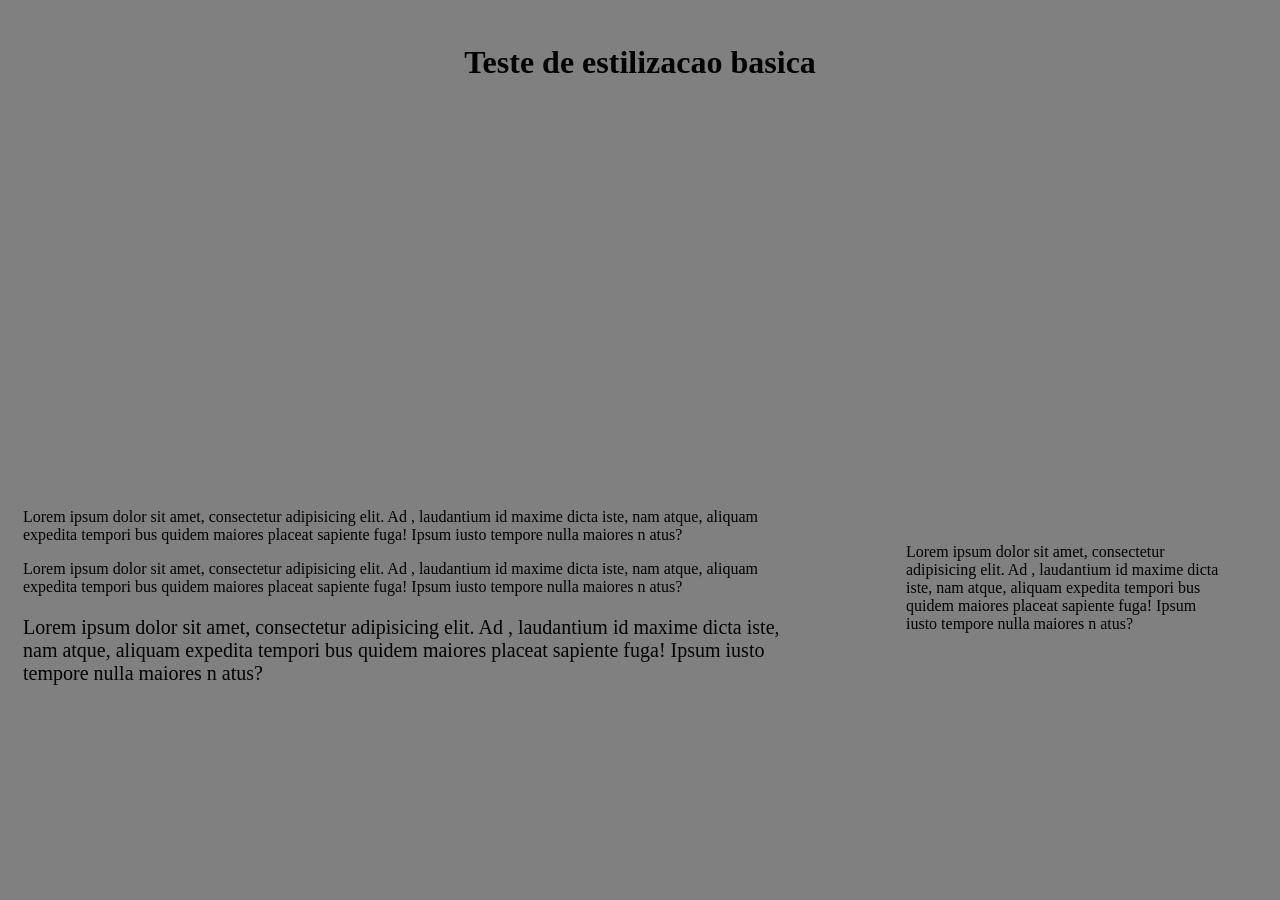
==== index.html @ 92d208d0 "Add files via upload" ====
<!DOCTYPE html>
<html lang="pt-br">
<head>
    <meta charset="UTF-8">
    <meta name="viewport" content="width=device-width, initial-scale=1.0">
    <title>Aula CSS</title>
    <style>
     .video{
        padding: 20px;
        text-align: center;
     }
     .fundo{
        background-color: gray;
     }
     .titulo1{
        text-align: center;
        color: black;
        padding: 15px;
     }
     .texto1{
        padding: 15px;
        color: black;
        text-align: left;
        float: left;
        width: 60%;
     }
     .texto2{
        width: 25%;
        float: right;
        padding: 50px;
        color: black;
    

     }
    </style>
</head>
<body style="background: gray;" class="fundo">
    <header class="titulo1">
        <h1>Teste de estilizacao basica</h1>
    </header>
  <div class="video">
    <iframe width="560" height="315" src="https://www.youtube.com/embed/HtVRRHoASes?si=OfTggJhjd2qAm6kS" title="YouTube video player" frameborder="0" allow="accelerometer; autoplay; clipboard-write; encrypted-media; gyroscope; picture-in-picture; web-share" referrerpolicy="strict-origin-when-cross-origin" allowfullscreen></iframe>
  </div>
  <nav class= "texto1">
    <p>
    Lorem ipsum dolor sit amet, consectetur adipisicing elit. Ad
    , laudantium id maxime dicta iste, nam atque, aliquam expedita tempori
    bus quidem maiores placeat sapiente fuga! Ipsum iusto tempore nulla maiores n
    atus?</p>
     <p>
    Lorem ipsum dolor sit amet, consectetur adipisicing elit. Ad
    , laudantium id maxime dicta iste, nam atque, aliquam expedita tempori
    bus quidem maiores placeat sapiente fuga! Ipsum iusto tempore nulla maiores n
    atus?</p>
     <p style="font-size: 20px;">
    Lorem ipsum dolor sit amet, consectetur adipisicing elit. Ad
    , laudantium id maxime dicta iste, nam atque, aliquam expedita tempori
    bus quidem maiores placeat sapiente fuga! Ipsum iusto tempore nulla maiores n
    atus?</p>
  </nav>
  <nav class="texto2">
      <p>
    Lorem ipsum dolor sit amet, consectetur adipisicing elit. Ad
    , laudantium id maxime dicta iste, nam atque, aliquam expedita tempori
    bus quidem maiores placeat sapiente fuga! Ipsum iusto tempore nulla maiores n
    atus?</p>
  </nav>
</body>
</html>
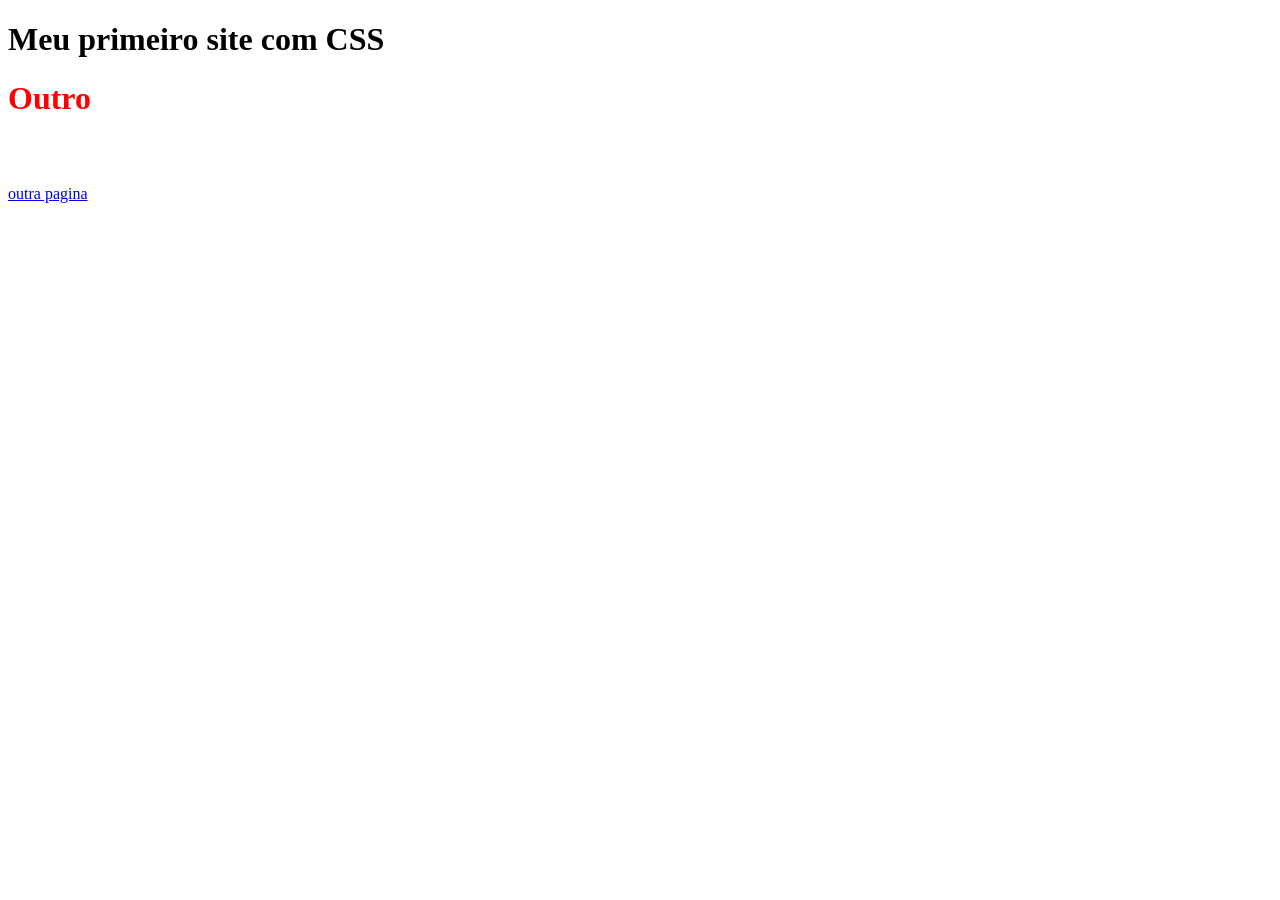
==== commit a178a2b0: "Add files via upload" ====
--- a/index.html
+++ b/index.html
@@ -1,69 +1,22 @@
 <!DOCTYPE html>
 <html lang="pt-br">
 <head>
-    <meta charset="UTF-8">
-    <meta name="viewport" content="width=device-width, initial-scale=1.0">
-    <title>Aula CSS</title>
-    <style>
-     .video{
-        padding: 20px;
-        text-align: center;
-     }
-     .fundo{
-        background-color: gray;
-     }
-     .titulo1{
-        text-align: center;
-        color: black;
-        padding: 15px;
-     }
-     .texto1{
-        padding: 15px;
-        color: black;
-        text-align: left;
-        float: left;
-        width: 60%;
-     }
-     .texto2{
-        width: 25%;
-        float: right;
-        padding: 50px;
-        color: black;
-    
+   <meta charset="UTF-8">
+   <meta name="viewport" content="width=device-width, initial-scale=1.0">
+   <title>Aprendendo CSS</title>
+   <!--USAMOS LINK REL"STYLESHEET HERF="CSS/ESTILO.CSS
+   PARA IMPORTAR E USAR O CSS SEPARADO VARIA DE ACORDO
+   COM O NOME DO ARQUIVO E DA PASTA"-->
+   <link rel="stylesheet" href="css/estilo.css">
+</head>
+<body>
 
-     }
-    </style>
-</head>
-<body style="background: gray;" class="fundo">
-    <header class="titulo1">
-        <h1>Teste de estilizacao basica</h1>
-    </header>
-  <div class="video">
-    <iframe width="560" height="315" src="https://www.youtube.com/embed/HtVRRHoASes?si=OfTggJhjd2qAm6kS" title="YouTube video player" frameborder="0" allow="accelerometer; autoplay; clipboard-write; encrypted-media; gyroscope; picture-in-picture; web-share" referrerpolicy="strict-origin-when-cross-origin" allowfullscreen></iframe>
-  </div>
-  <nav class= "texto1">
-    <p>
-    Lorem ipsum dolor sit amet, consectetur adipisicing elit. Ad
-    , laudantium id maxime dicta iste, nam atque, aliquam expedita tempori
-    bus quidem maiores placeat sapiente fuga! Ipsum iusto tempore nulla maiores n
-    atus?</p>
-     <p>
-    Lorem ipsum dolor sit amet, consectetur adipisicing elit. Ad
-    , laudantium id maxime dicta iste, nam atque, aliquam expedita tempori
-    bus quidem maiores placeat sapiente fuga! Ipsum iusto tempore nulla maiores n
-    atus?</p>
-     <p style="font-size: 20px;">
-    Lorem ipsum dolor sit amet, consectetur adipisicing elit. Ad
-    , laudantium id maxime dicta iste, nam atque, aliquam expedita tempori
-    bus quidem maiores placeat sapiente fuga! Ipsum iusto tempore nulla maiores n
-    atus?</p>
-  </nav>
-  <nav class="texto2">
-      <p>
-    Lorem ipsum dolor sit amet, consectetur adipisicing elit. Ad
-    , laudantium id maxime dicta iste, nam atque, aliquam expedita tempori
-    bus quidem maiores placeat sapiente fuga! Ipsum iusto tempore nulla maiores n
-    atus?</p>
-  </nav>
+   <h1>Meu primeiro site com CSS</h1>
+   <!--DIRETO NA TAG TEM PRIORIDADE-->
+   <h1 style="color: red;">Outro</h1>
+   <h2 style="color: white;">Outro componente</h2>
+
+<a href="OUTRA.HTML">outra pagina</a>
+
 </body>
 </html>
